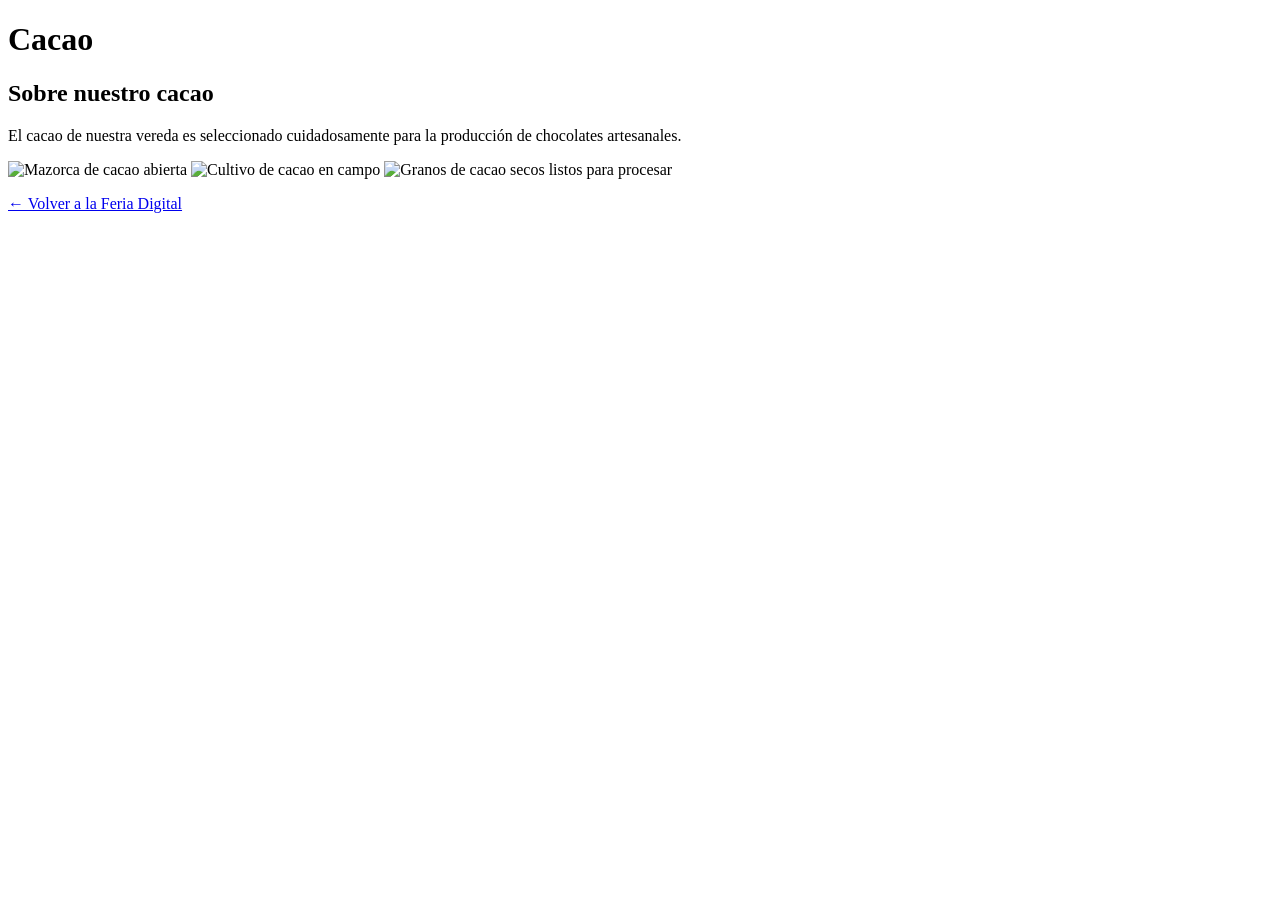
==== productos/cacao.html @ 6ae79bbd "feria" ====
<!DOCTYPE html>
<html lang="es">
<head>
    <meta charset="UTF-8">
    <title>Cacao – Feria Digital</title>
    <link rel="stylesheet" href="../estilos.css">
</head>
<body>
<header>
    <h1>Cacao</h1>
</header>
<main>
    <section>
        <h2>Sobre nuestro cacao</h2>
        <p>El cacao de nuestra vereda es seleccionado cuidadosamente para la producción de chocolates artesanales.</p>
    </section>
    <section class="galeria">
        <img src="../img/cacao/cacao1.jpg" alt="Mazorca de cacao abierta">
        <img src="../img/cacao/cacao2.jpg" alt="Cultivo de cacao en campo">
        <img src="../img/cacao/cacao3.jpg" alt="Granos de cacao secos listos para procesar">
    </section>
</main>
<footer>
    <p><a href="../index.html">← Volver a la Feria Digital</a></p>
</footer>
</body>
</html>
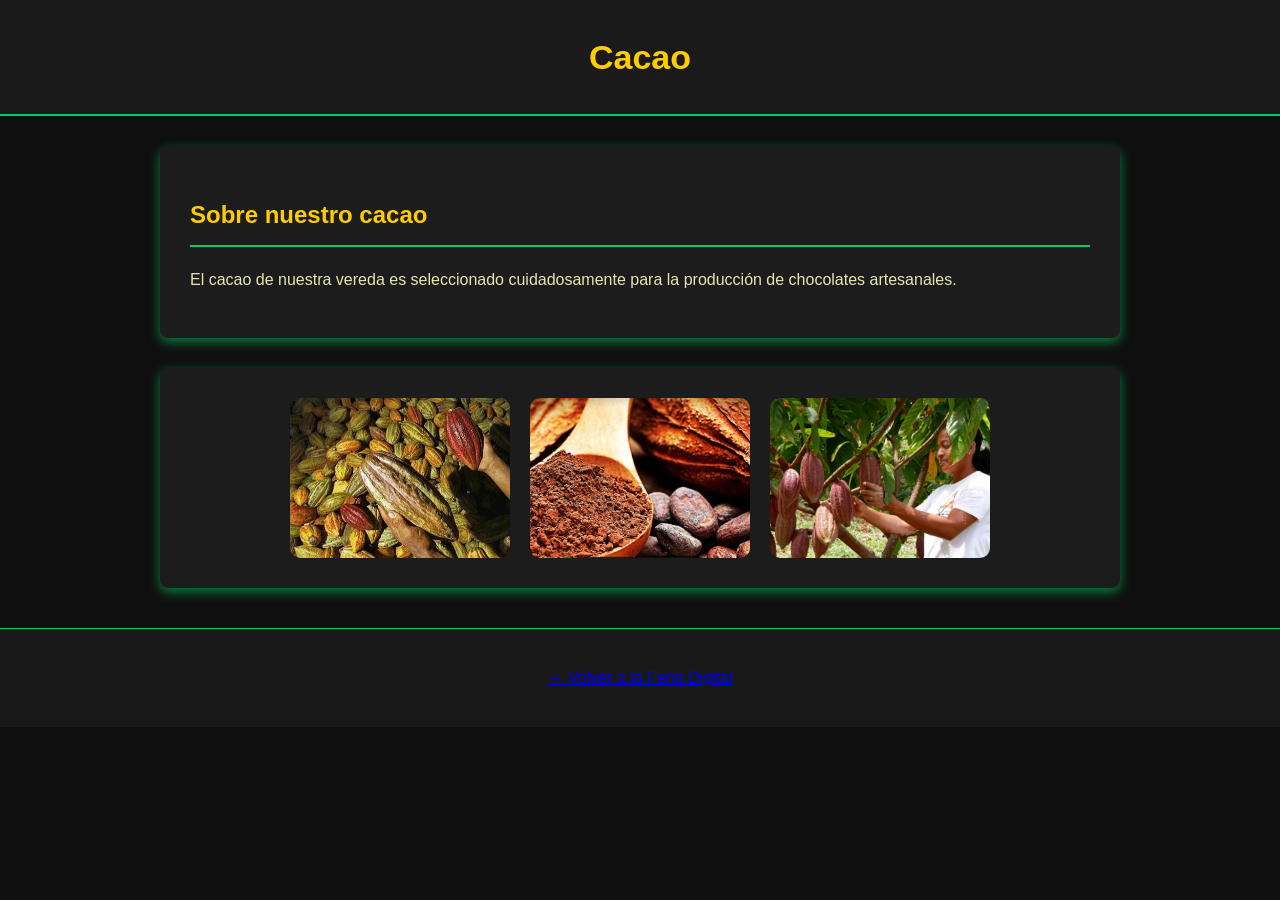
==== commit d2a7eda0: "Cambiar nombre de enlazado" ====
--- a/productos/cacao.html
+++ b/productos/cacao.html
@@ -3,7 +3,7 @@
 <head>
     <meta charset="UTF-8">
     <title>Cacao – Feria Digital</title>
-    <link rel="stylesheet" href="../estilos.css">
+    <link rel="stylesheet" href="../styles.css">
 </head>
 <body>
 <header>
--- a/styles.css
+++ b/styles.css
@@ -0,0 +1,154 @@
+/* ===== ESTILOS GENERALES ===== */
+body {
+    font-family: 'Segoe UI', Tahoma, Geneva, Verdana, sans-serif;
+    margin: 0;
+    padding: 0;
+    background-color: #0f0f0f; /* Fondo oscuro elegante */
+    color: #e6e6b3; /* Texto amarillo suave */
+    line-height: 1.6;
+}
+
+/* ===== HEADER ===== */
+header {
+    background-color: #1a1a1a;
+    text-align: center;
+    padding: 30px 20px;
+    border-bottom: 2px solid #00cc66;
+}
+
+header h1 {
+    margin: 0;
+    font-size: 34px;
+    font-weight: 700;
+    color: #ffcc00;
+}
+
+header p {
+    color: #cccc66;
+}
+
+/* ===== NAV ===== */
+nav {
+    background-color: #181818;
+    padding: 15px 0;
+    border-bottom: 1px solid #00cc66;
+}
+
+nav ul {
+    list-style: none;
+    display: flex;
+    justify-content: center;
+    gap: 40px;
+    margin: 0;
+    padding: 0;
+}
+
+nav a {
+    color: #e6e6b3;
+    text-decoration: none;
+    font-weight: 500;
+    transition: 0.3s;
+}
+
+nav a:hover {
+    color: #ffcc00;
+    text-shadow: 0 0 8px #00cc66;
+}
+
+/* ===== SECCIONES ===== */
+section {
+    background-color: #1c1c1c;
+    margin: 30px auto;
+    padding: 30px;
+    width: 85%;
+    max-width: 900px;
+    border-radius: 8px;
+    box-shadow: 0 4px 12px rgba(0, 204, 102, 0.6);
+}
+
+section h2 {
+    border-bottom: 2px solid #00cc66;
+    padding-bottom: 10px;
+    margin-bottom: 20px;
+    color: #ffcc00;
+}
+
+/* ===== ARTÍCULOS ===== */
+article {
+    margin-bottom: 25px;
+}
+
+article h3 {
+    color: #00cc66;
+}
+
+/* ===== GALERÍA ===== */
+.galeria {
+    display: flex;
+    gap: 20px;
+    justify-content: center;
+    flex-wrap: wrap;
+}
+
+.galeria img {
+    width: 220px;
+    height: 160px;
+    object-fit: cover;
+    border-radius: 10px;
+    transition: 0.3s;
+}
+
+.galeria img:hover {
+    transform: scale(1.05);
+    box-shadow: 0 0 15px rgba(255, 204, 0, 0.6);
+}
+
+/* ===== BOTONES ===== */
+.btn, button {
+    background-color: #00cc66;
+    color: #fff;
+    padding: 10px 15px;
+    border: none;
+    border-radius: 6px;
+    cursor: pointer;
+    transition: 0.3s;
+    font-weight: bold;
+    text-decoration: none;
+    display: inline-block;
+}
+
+.btn:hover, button:hover {
+    background-color: #ffcc00;
+    color: #000;
+}
+
+/* ===== FORMULARIO ===== */
+input, textarea {
+    width: 100%;
+    padding: 10px;
+    margin-bottom: 15px;
+    border-radius: 5px;
+    border: 1px solid #333;
+    background-color: #2a2a2a;
+    color: #e6e6b3;
+}
+
+input:focus, textarea:focus {
+    outline: none;
+    border-color: #00cc66;
+}
+
+/* ===== FOOTER ===== */
+footer {
+    text-align: center;
+    padding: 20px;
+    background-color: #181818;
+    color: #cccc66;
+    margin-top: 40px;
+    border-top: 1px solid #00cc66;
+}
+
+/* ===== OCULTO ===== */
+.oculto {
+    display: none;
+}
